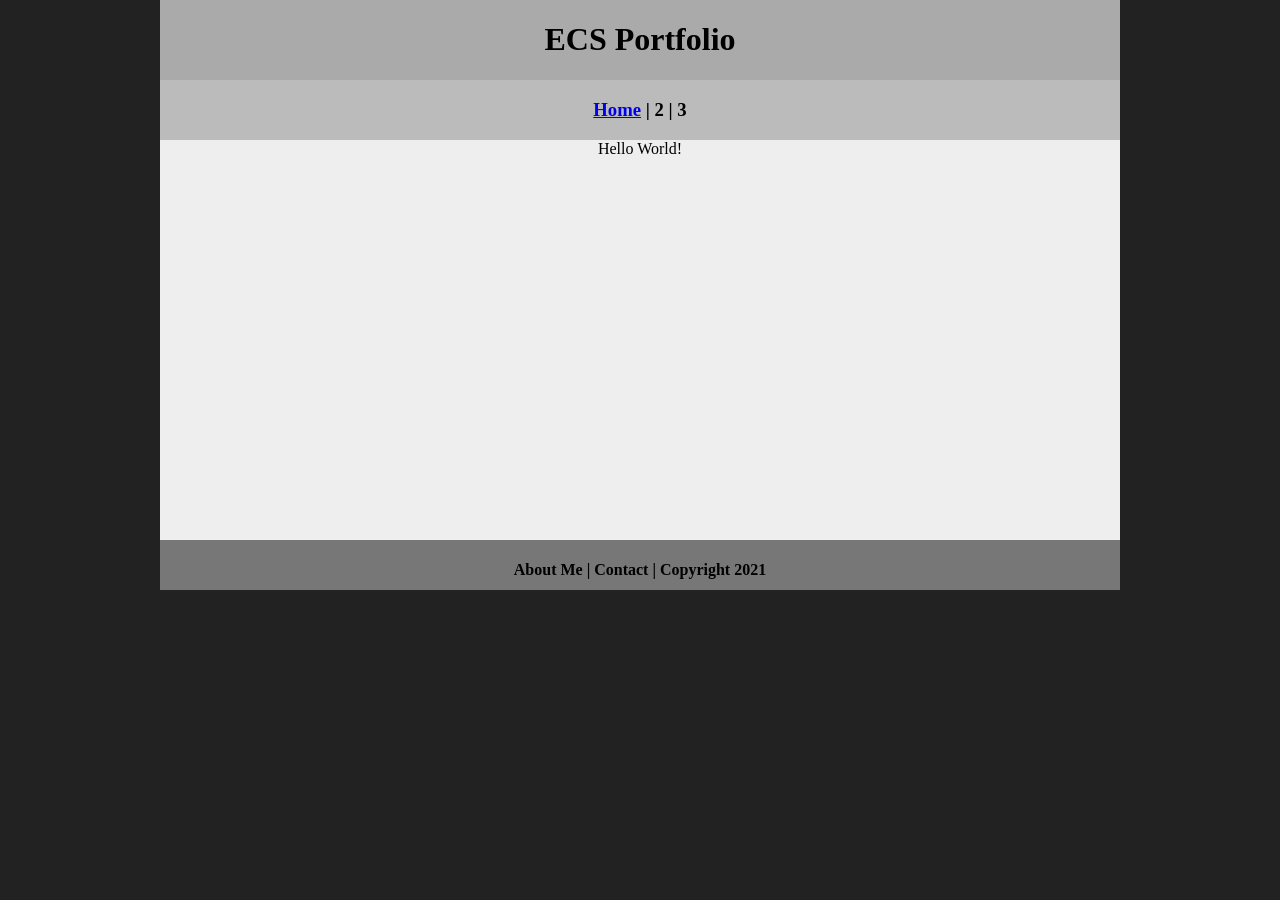
==== index.html @ c816bc18 "Add files via upload" ====
<!DOCTYPE html>
<html class="homePage">
<head>
	<!-- This is a comment! Text here will be ignored by the browser. -->
	<meta charset="UTF-8">
	<title>My Portfolio</title>
	<link href="myCSS.css" rel="stylesheet" type="text/css">
</head>
<body>
<div class="container">
  <div class="header">
  	<h1>ECS Portfolio</h1>
  </div>
  <div class="nav">
    <h3><a href="index.html">Home</a> | 2 | 3</h3>
  </div>
  <div class="content">Hello World!</div>
  <div class="footer">
    <h4>About Me | Contact | Copyright 2021</h4>
  </div>
</div>
</body>
</html>
---- myCSS.css ----
@charset "UTF-8";
/* This is a comment! Text here will be ignored by the browser. */
body {
	margin: 0 auto;
}
.homePage {
	background: #222222;
}
.container {
	width: 960px;
	margin: 0 auto;
}
.header {
	background: #AAAAAA;
	text-align: center;
	margin: 0px;
	padding: 5;
	float: left;
	width: 100%;
	height: 80px;
	
}
.nav {
	background: #BBBBBB;
	margin: 0px;
	padding: 5;
	float: left;
	width: 100%;
	height: 60px;
	text-align: center;
}
.content {
	background: #EEEEEE;
	margin: 0px;
	float: left;
	width: 100%;
	height: 400px;
	text-align: center;
}
.footer {
	background: #777777;
	margin: 0px;
	float: left;
	width: 100%;
	height: 50px;
	text-align: center;
}
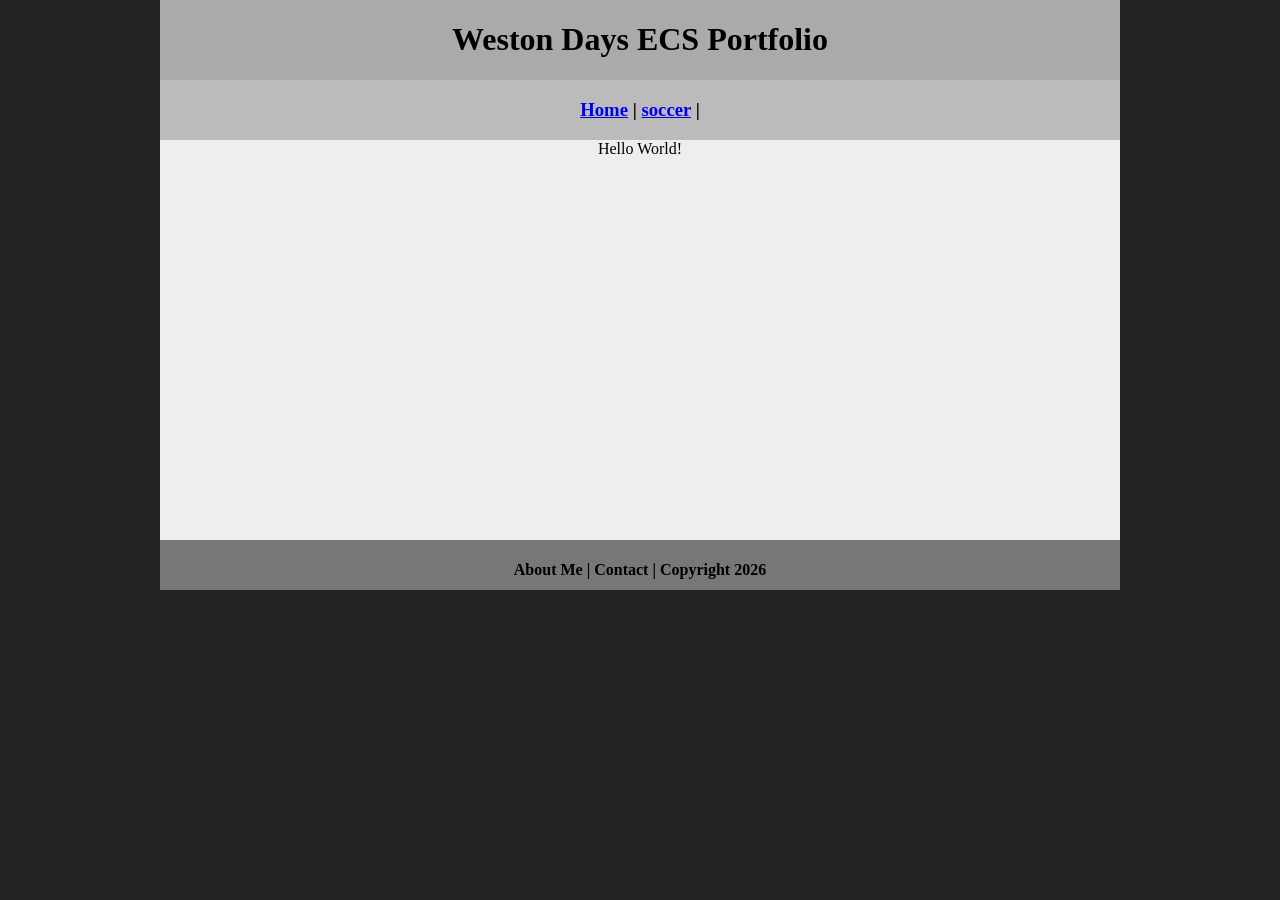
==== commit c70fd09b: "Update index.html" ====
--- a/index.html
+++ b/index.html
@@ -3,20 +3,20 @@
 <head>
 	<!-- This is a comment! Text here will be ignored by the browser. -->
 	<meta charset="UTF-8">
-	<title>My Portfolio</title>
+	<title>Weston Days ECS Portfolio</title>
 	<link href="myCSS.css" rel="stylesheet" type="text/css">
 </head>
 <body>
 <div class="container">
   <div class="header">
-  	<h1>ECS Portfolio</h1>
+  	<h1>Weston Days ECS Portfolio</h1>
   </div>
   <div class="nav">
-    <h3><a href="index.html">Home</a> | 2 | 3</h3>
+    <h3> <a href="index.html">Home</a> | <a href="ecs/index.html">soccer</a> | </h3>
   </div>
   <div class="content">Hello World!</div>
   <div class="footer">
-    <h4>About Me | Contact | Copyright 2021</h4>
+    <h4>About Me | Contact | Copyright 2026</h4>
   </div>
 </div>
 </body>
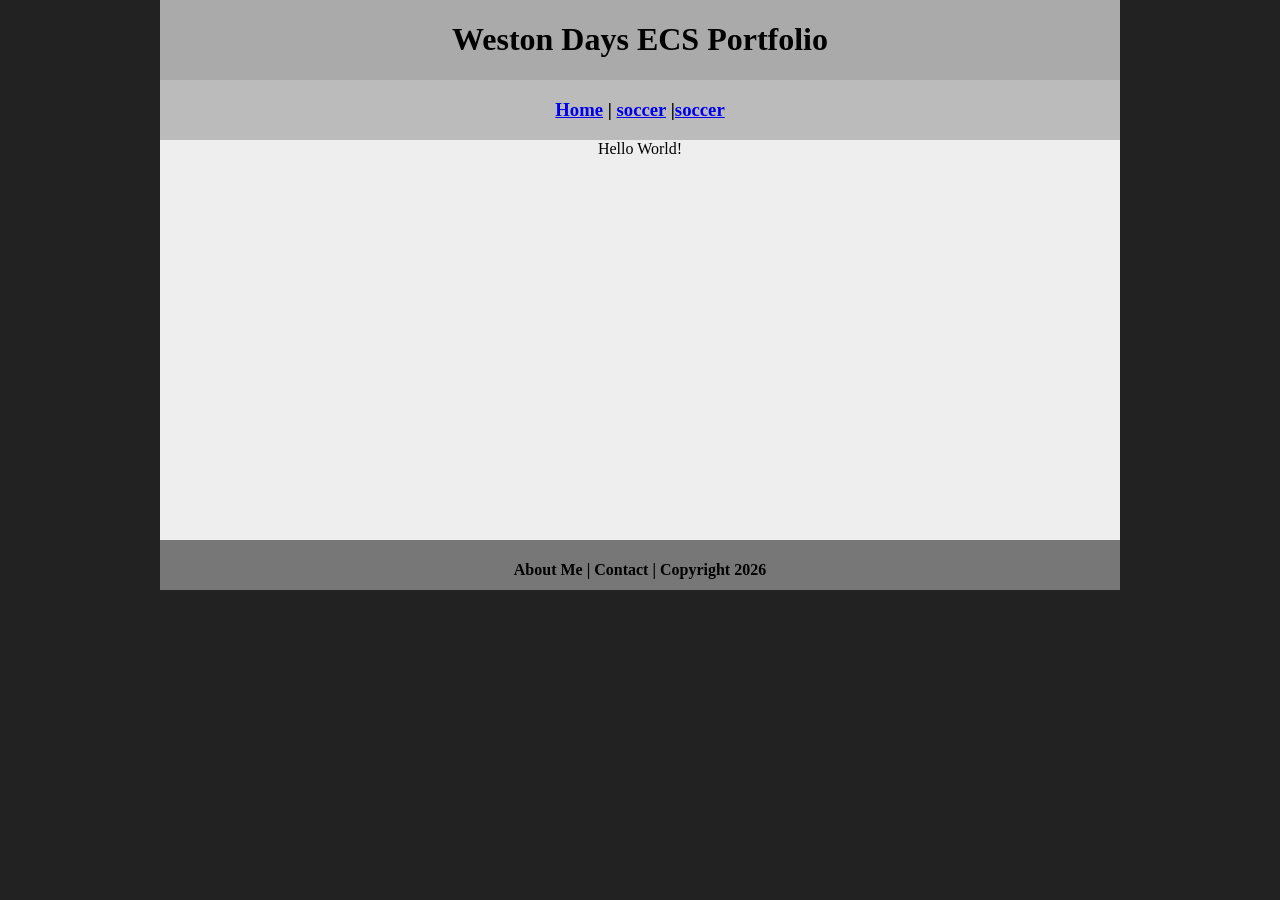
==== commit 8a08446d: "Update index.html" ====
--- a/index.html
+++ b/index.html
@@ -12,7 +12,7 @@
   	<h1>Weston Days ECS Portfolio</h1>
   </div>
   <div class="nav">
-    <h3> <a href="index.html">Home</a> | <a href="ecs/index.html">soccer</a> | </h3>
+    <h3> <a href="index.html">Home</a> | <a href="ecs/index.html">soccer</a> |<a href="soccer/index.html">soccer</a> </h3>
   </div>
   <div class="content">Hello World!</div>
   <div class="footer">
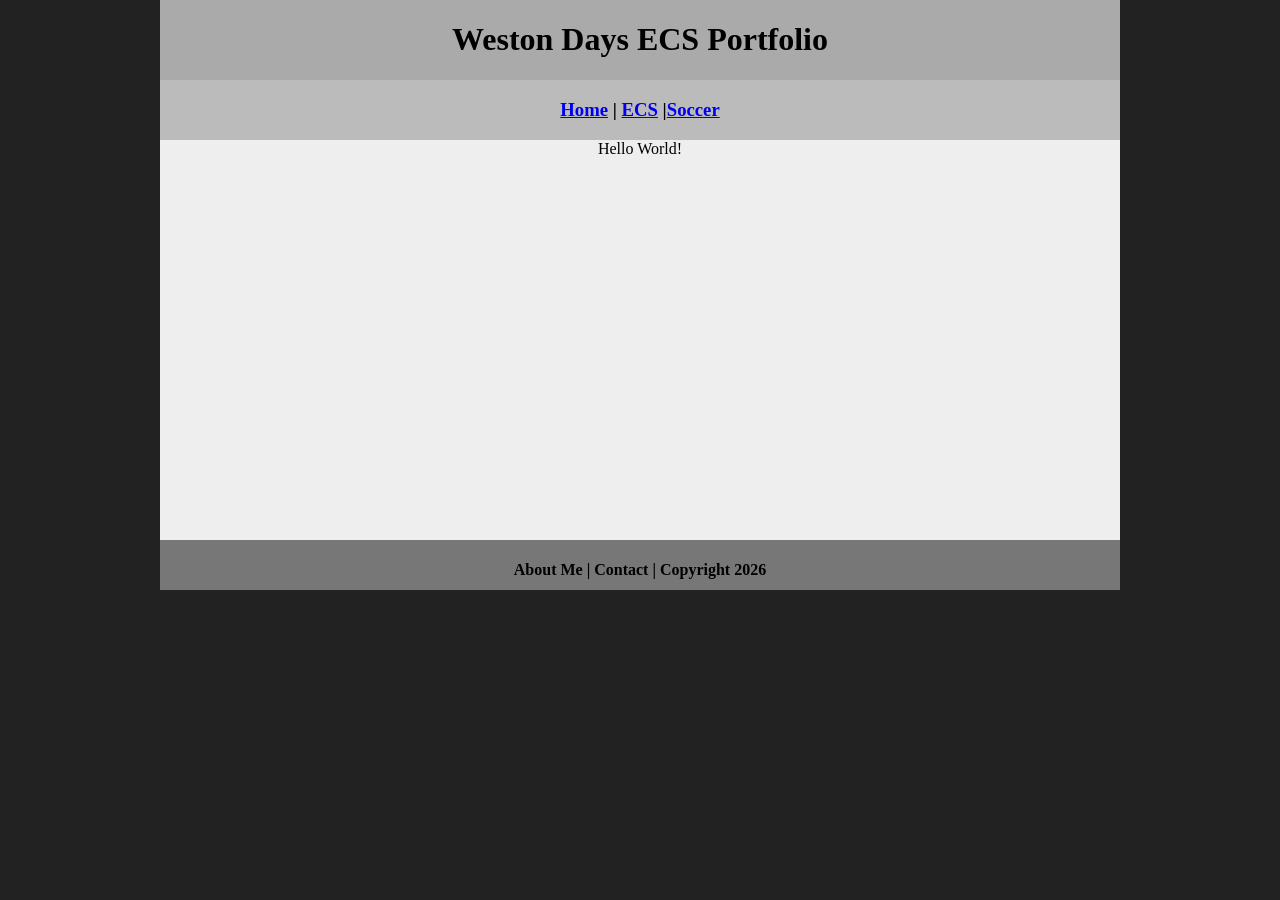
==== commit 27146a8e: "Update index.html" ====
--- a/index.html
+++ b/index.html
@@ -12,7 +12,7 @@
   	<h1>Weston Days ECS Portfolio</h1>
   </div>
   <div class="nav">
-    <h3> <a href="index.html">Home</a> | <a href="ecs/index.html">soccer</a> |<a href="soccer/index.html">soccer</a> </h3>
+    <h3> <a href="index.html">Home</a> | <a href="ecs/index.html">ECS</a> |<a href="soccer/index.html">Soccer</a> </h3>
   </div>
   <div class="content">Hello World!</div>
   <div class="footer">
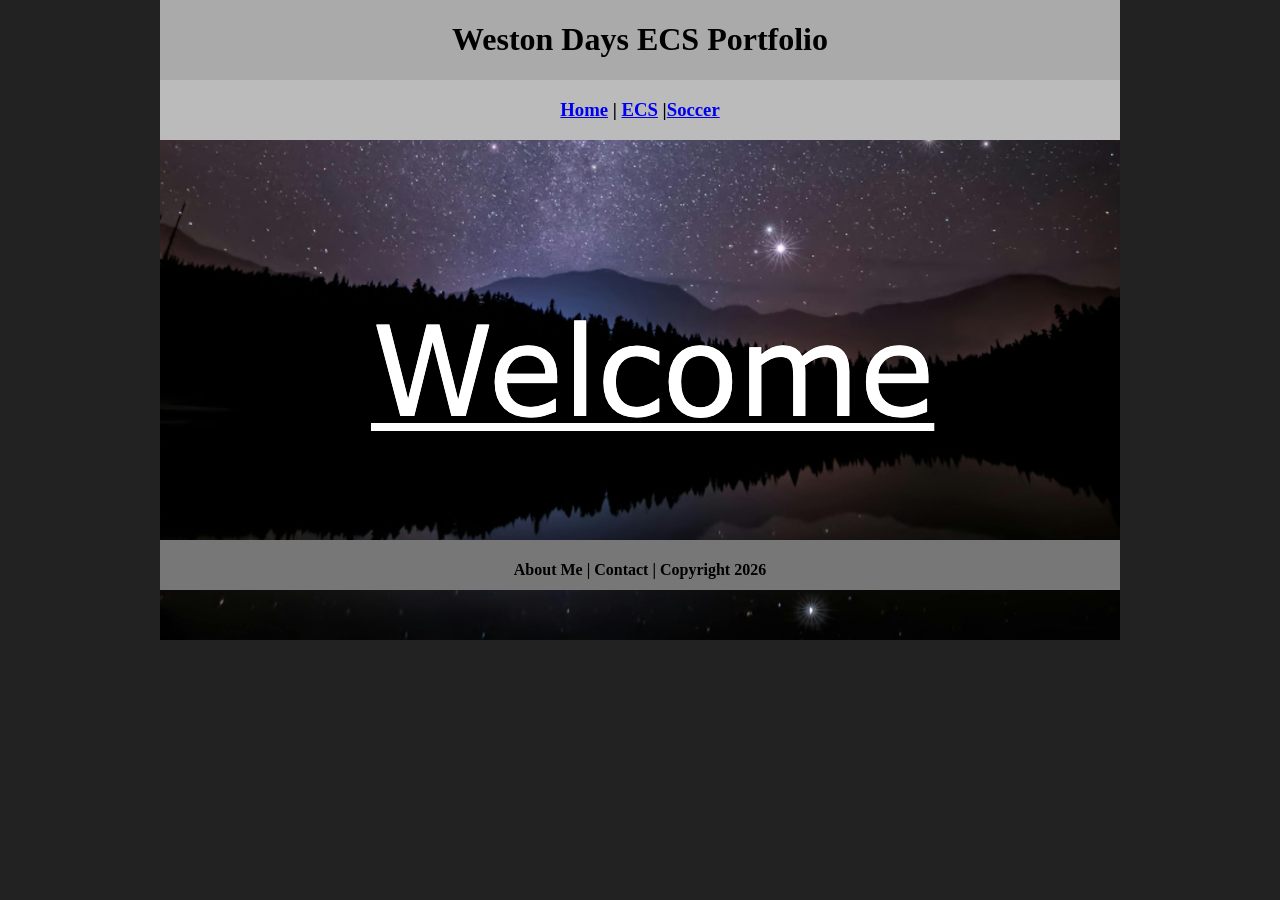
==== commit 283701d9: "Update index.html" ====
--- a/index.html
+++ b/index.html
@@ -14,7 +14,9 @@
   <div class="nav">
     <h3> <a href="index.html">Home</a> | <a href="ecs/index.html">ECS</a> |<a href="soccer/index.html">Soccer</a> </h3>
   </div>
-  <div class="content">Hello World!</div>
+  <div class="content">
+	  <img src="images/welcome.png" alt="Welcome" width="960" >
+  </div>
   <div class="footer">
     <h4>About Me | Contact | Copyright 2026</h4>
   </div>
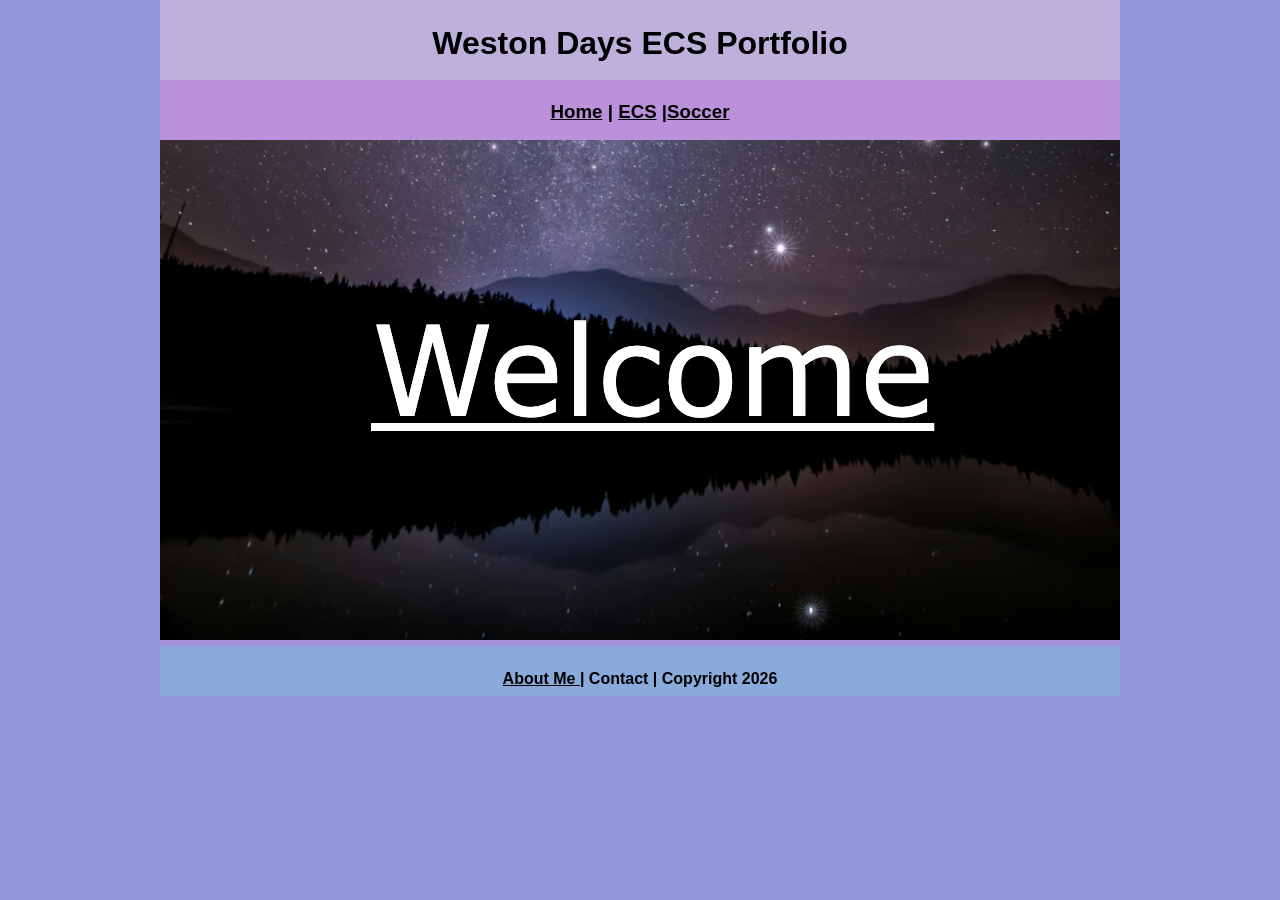
==== commit 4309f244: "Update index.html" ====
--- a/index.html
+++ b/index.html
@@ -18,7 +18,7 @@
 	  <img src="images/welcome.png" alt="Welcome" width="960" >
   </div>
   <div class="footer">
-    <h4>About Me | Contact | Copyright 2026</h4>
+    <h4> <a href = "aboutme.html" >About Me </a> | Contact | Copyright 2026</h4>
   </div>
 </div>
 </body>
--- a/myCSS.css
+++ b/myCSS.css
@@ -2,16 +2,17 @@
 /* This is a comment! Text here will be ignored by the browser. */
 body {
 	margin: 0 auto;
+	font: 100%/1.4 Verdana, Arial, Helvetica, sans-serif;
 }
 .homePage {
-	background: #222222;
+	background: #9196DB;
 }
 .container {
 	width: 960px;
 	margin: 0 auto;
 }
 .header {
-	background: #AAAAAA;
+	background: #BCB1DB;
 	text-align: center;
 	margin: 0px;
 	padding: 5;
@@ -21,7 +22,7 @@
 	
 }
 .nav {
-	background: #BBBBBB;
+	background: #BC91DB;
 	margin: 0px;
 	padding: 5;
 	float: left;
@@ -30,18 +31,26 @@
 	text-align: center;
 }
 .content {
-	background: #EEEEEE;
+	background: #A491DB;
 	margin: 0px;
 	float: left;
 	width: 100%;
-	height: 400px;
 	text-align: center;
 }
 .footer {
-	background: #777777;
+	background: #8BAADC;
 	margin: 0px;
 	float: left;
 	width: 100%;
 	height: 50px;
 	text-align: center;
-}+}
+a:link {
+     color: #000000;
+}
+a:visited {
+     color: #000;
+}
+a:hover, a:active, a:focus { 
+     text-decoration: underline;
+}
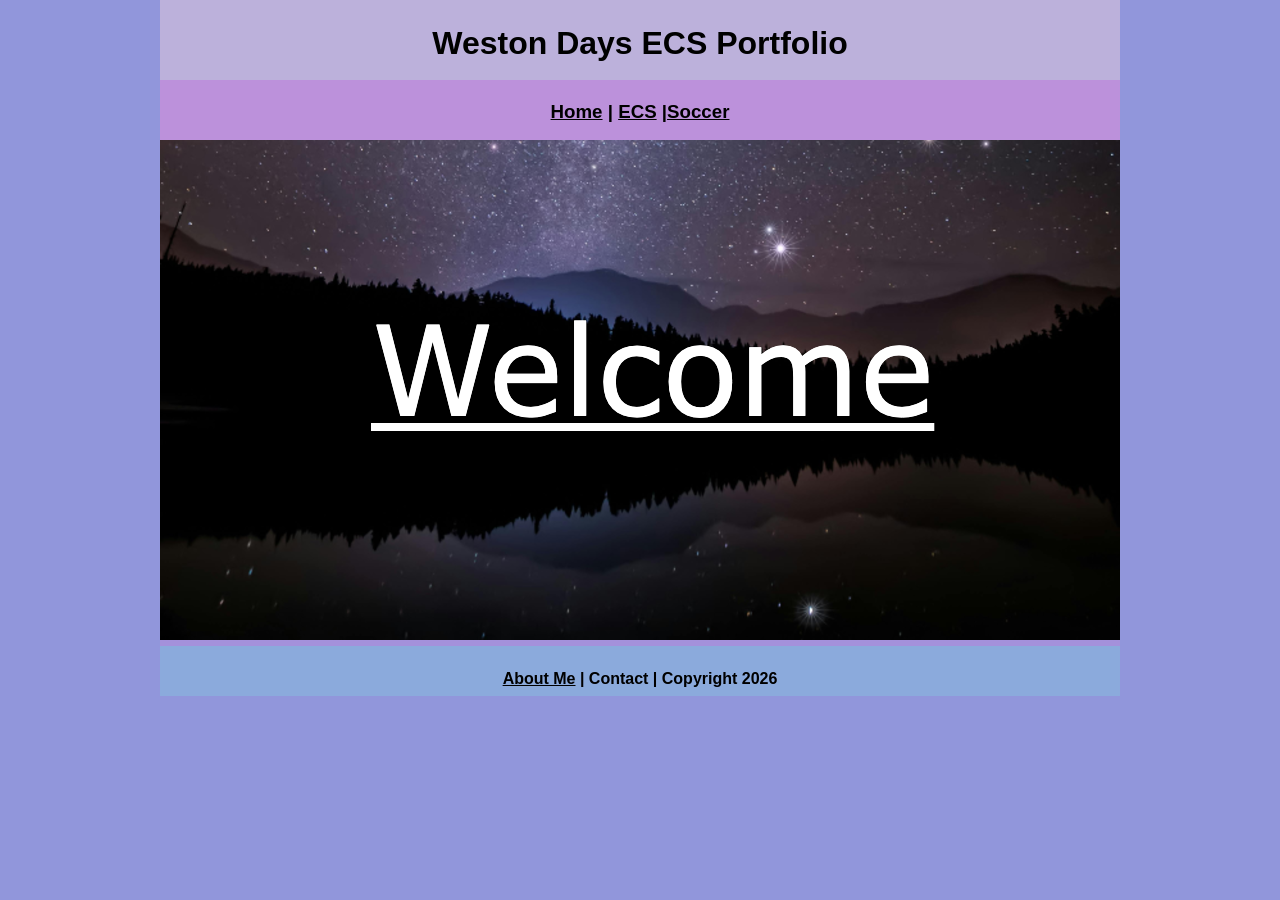
==== commit f2d5ee2c: "Update index.html" ====
--- a/index.html
+++ b/index.html
@@ -18,7 +18,7 @@
 	  <img src="images/welcome.png" alt="Welcome" width="960" >
   </div>
   <div class="footer">
-    <h4> <a href = "aboutme.html" >About Me </a> | Contact | Copyright 2026</h4>
+    <h4> <a href = "aboutme.html" >About Me</a> | Contact | Copyright 2026</h4>
   </div>
 </div>
 </body>
